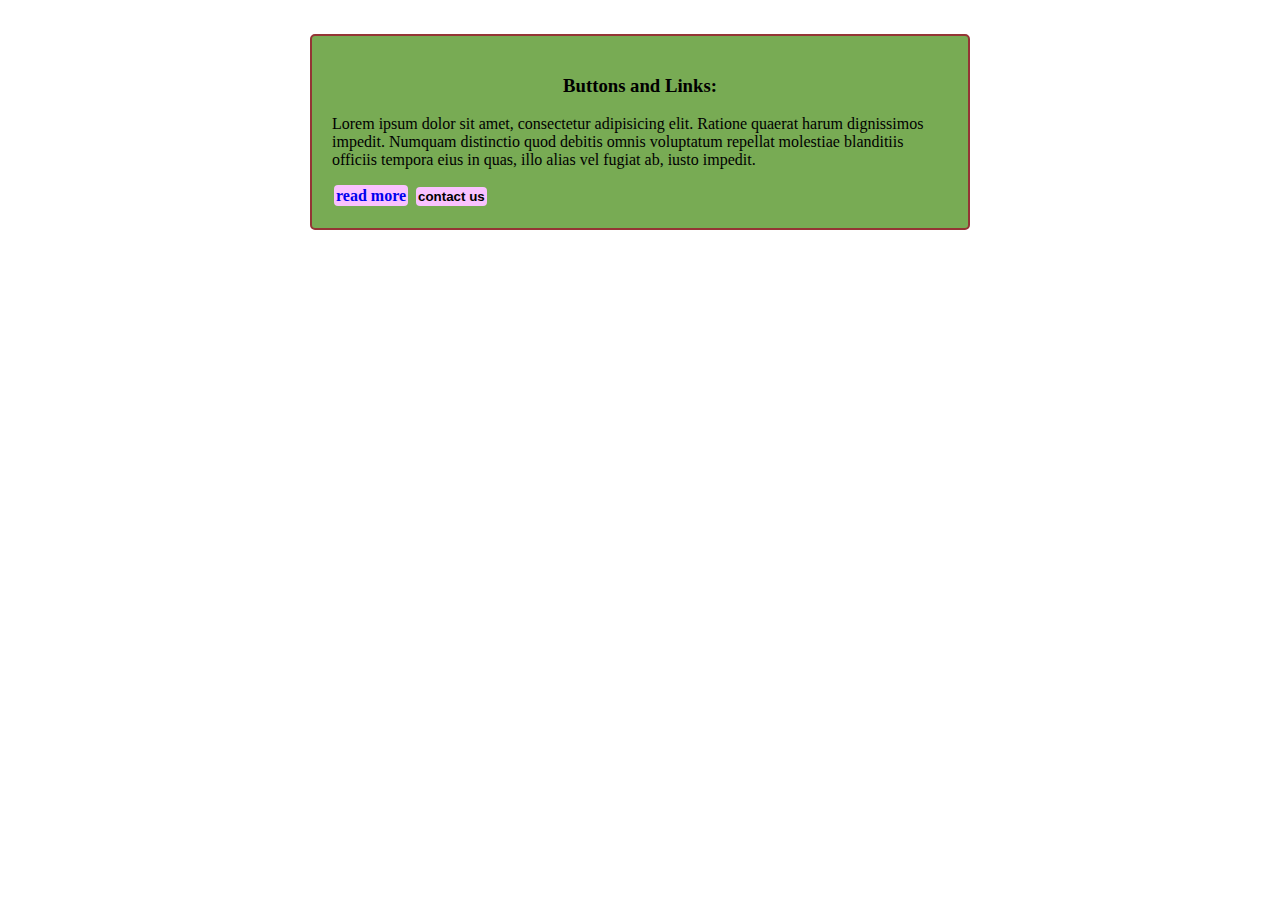
==== button_links.html @ 39be5b54 "Adding all files in staging area at a one time" ====
<!DOCTYPE html>
<html lang="en">
<head>
    <meta charset="UTF-8">
    <meta name="viewport" content="width=device-width, initial-scale=1.0">
    <title>Buttons and Links</title>
    <style>
      .cont{
        border: 2px solid rgb(148, 53, 53);
        background-color: hwb(95 33% 33%);
        border-radius: 5px;
        margin: 34px auto;
        padding:20px;
        width: 660px;
        box-sizing: border-box;
      }
      h3{
        text-align: center;
      }
      .btn{
        background-color:rgb(250 194 255);
        padding: 2px;
        margin: 2px;
        border:none ;
        cursor: pointer;
        border-radius: 4px;
        font-weight:bold;
      }  
      a{
        text-decoration: none;
      }
      a:hover{
            color: blanchedalmond;
            background-color: rgb(16, 11, 11);
      } 
      a:visited{
        background-color: rgb(214, 112, 112);
      }
      a:active{
        background-color:yellow ;
      }
      .btn:hover{
        border: 1px solid black;
        background-color: rgb(0, 208, 255);
      }
    
    </style>
</head>
<body>
    <div class="cont">
        <h3>Buttons and Links:</h3>
        <p>Lorem ipsum dolor sit amet, consectetur adipisicing elit. Ratione quaerat harum dignissimos impedit. Numquam distinctio quod debitis omnis voluptatum repellat molestiae blanditiis officiis tempora eius in quas, illo alias vel fugiat ab, iusto impedit.</p>
        <a class="btn" href="https://www.google.com">read more</a>
        <button class="btn">contact us</button>
    </div>
</body>
</html>
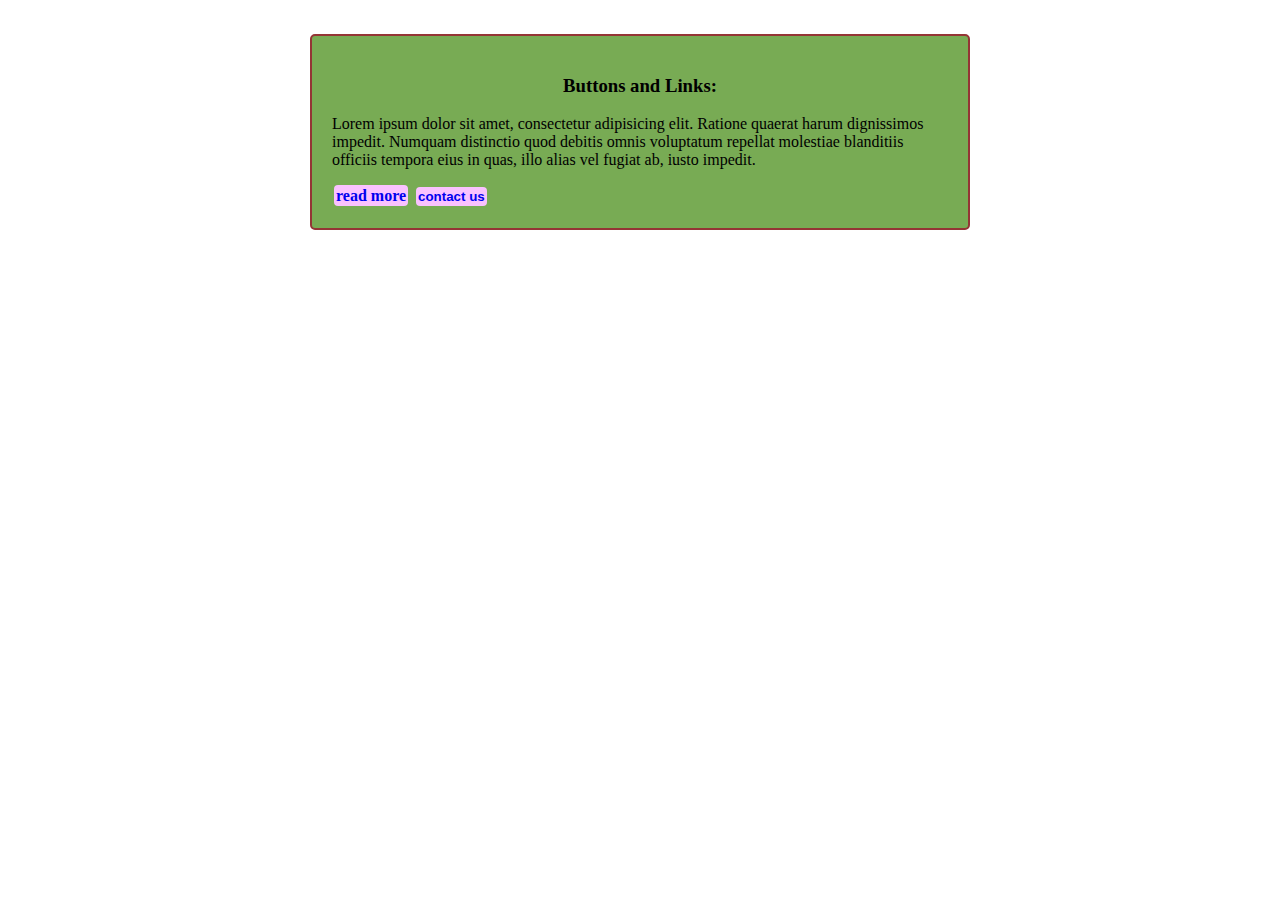
==== commit 3848f55d: "Adding some css in form.html file and add style.css file" ====
--- a/button_links.html
+++ b/button_links.html
@@ -51,7 +51,7 @@
         <h3>Buttons and Links:</h3>
         <p>Lorem ipsum dolor sit amet, consectetur adipisicing elit. Ratione quaerat harum dignissimos impedit. Numquam distinctio quod debitis omnis voluptatum repellat molestiae blanditiis officiis tempora eius in quas, illo alias vel fugiat ab, iusto impedit.</p>
         <a class="btn" href="https://www.google.com">read more</a>
-        <button class="btn">contact us</button>
+        <button class="btn"><a href="https://www.facebook.com">contact us</a></button>
     </div>
 </body>
 </html>